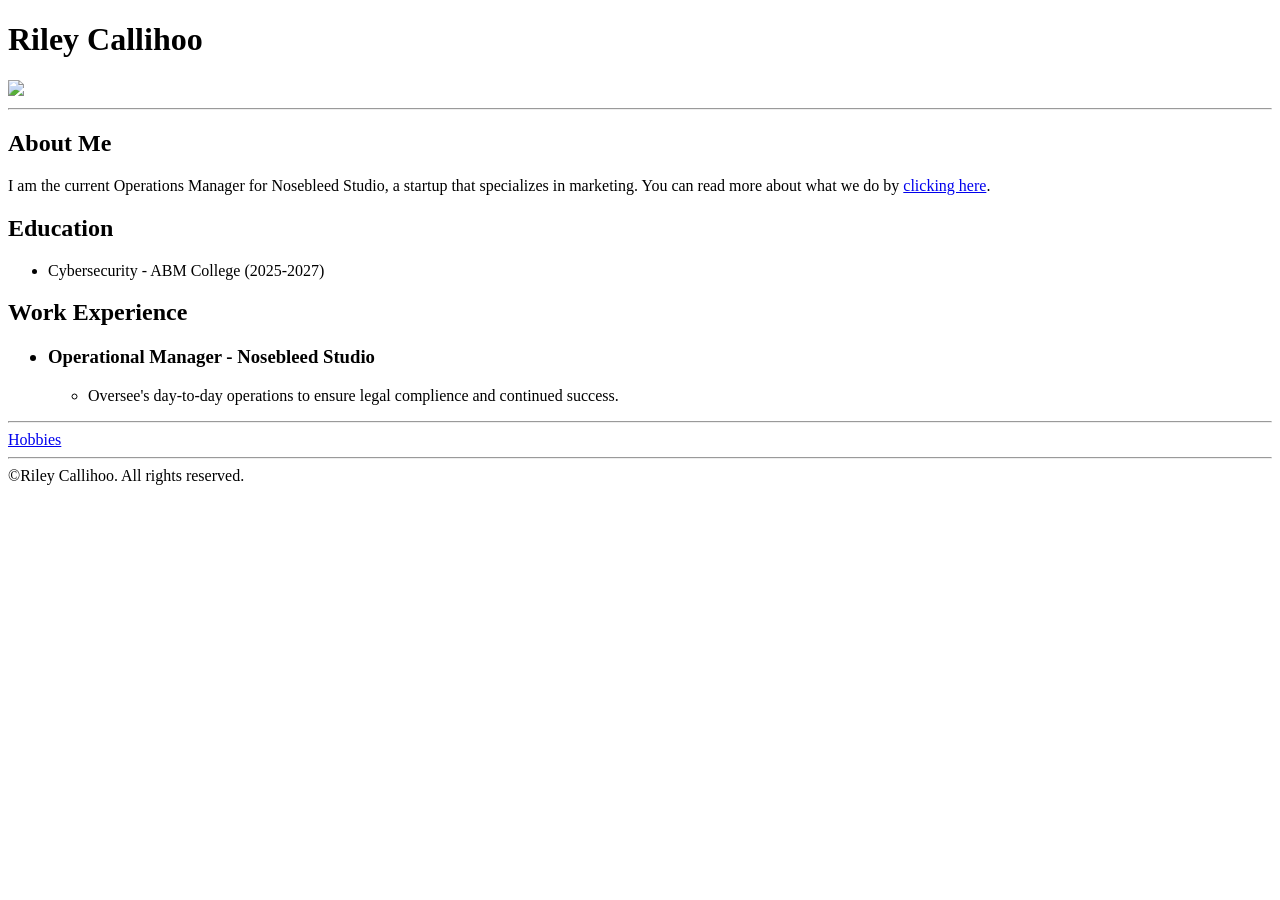
==== index.html @ b6b5e61f "Add files via upload" ====
<!DOCTYPE html>
<html lang="en">
<head>
    <meta charset="UTF-8">
    <meta name="viewport" content="width=device-width, initial-scale=1.0">
    <title>Summery</title>
</head>
<body>
    <h1>Riley Callihoo</h1>
    <image src="./assets/images/riley.jpg" width="200"></image>
    <hr/>

    <h2>About Me</h2>
    <p>I am the current Operations Manager for Nosebleed Studio, a startup that specializes in marketing. You can read more about what we do by <a href="https://nosebleedstudio.ca/">clicking here</a>.</p>

    <h2>Education</h2>
    <ul>
    <li>Cybersecurity - ABM College (2025-2027)</li>
    </ul>
    <h2>Work Experience</h2>
    <ul>
        <h3><li>Operational Manager - Nosebleed Studio</li></h3>
        <ul>
            <li><p>Oversee's day-to-day operations to ensure legal complience and continued success.</p></li>

        </ul>
    </ul>

    <hr/>
        <a href="hobbies.html">Hobbies</a>
    <hr/>
           
        
    
       
<footer>©Riley Callihoo. All rights reserved.</footer>
</body>
</html>
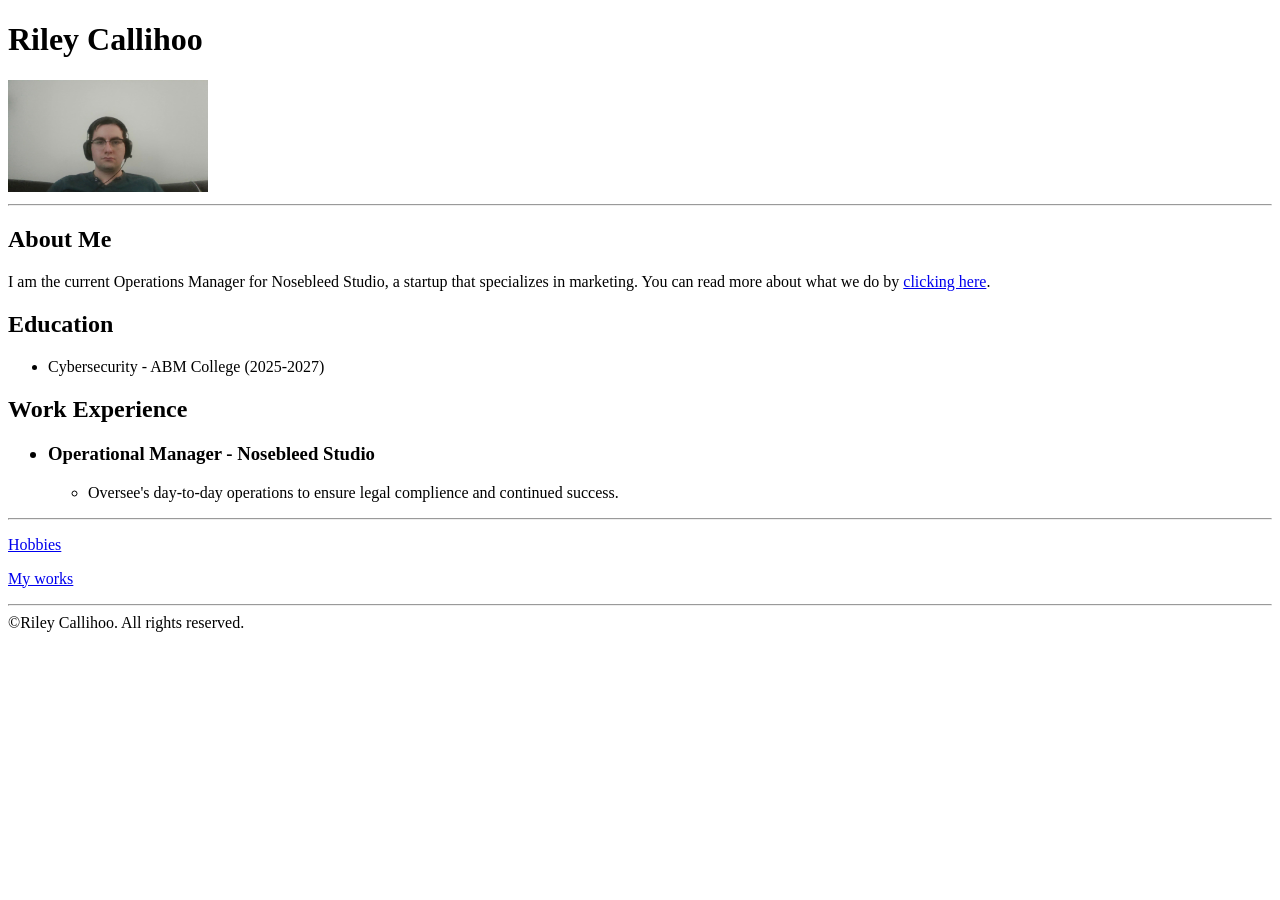
==== commit 66ae7d8a: "Add files via upload" ====
--- a/index.html
+++ b/index.html
@@ -4,10 +4,10 @@
     <meta charset="UTF-8">
     <meta name="viewport" content="width=device-width, initial-scale=1.0">
     <title>Summery</title>
-</head>
+   
 <body>
     <h1>Riley Callihoo</h1>
-    <image src="./assets/images/riley.jpg" width="200"></image>
+    <image src="./assets/images/riley.jpg" width="200px"></image>
     <hr/>
 
     <h2>About Me</h2>
@@ -27,7 +27,11 @@
     </ul>
 
     <hr/>
-        <a href="hobbies.html">Hobbies</a>
+        <p><a href="./hobbies.html">Hobbies</a></p>
+        <p><a href="./mywork.html">My works </a></p>
+            
+        
+
     <hr/>
            
         
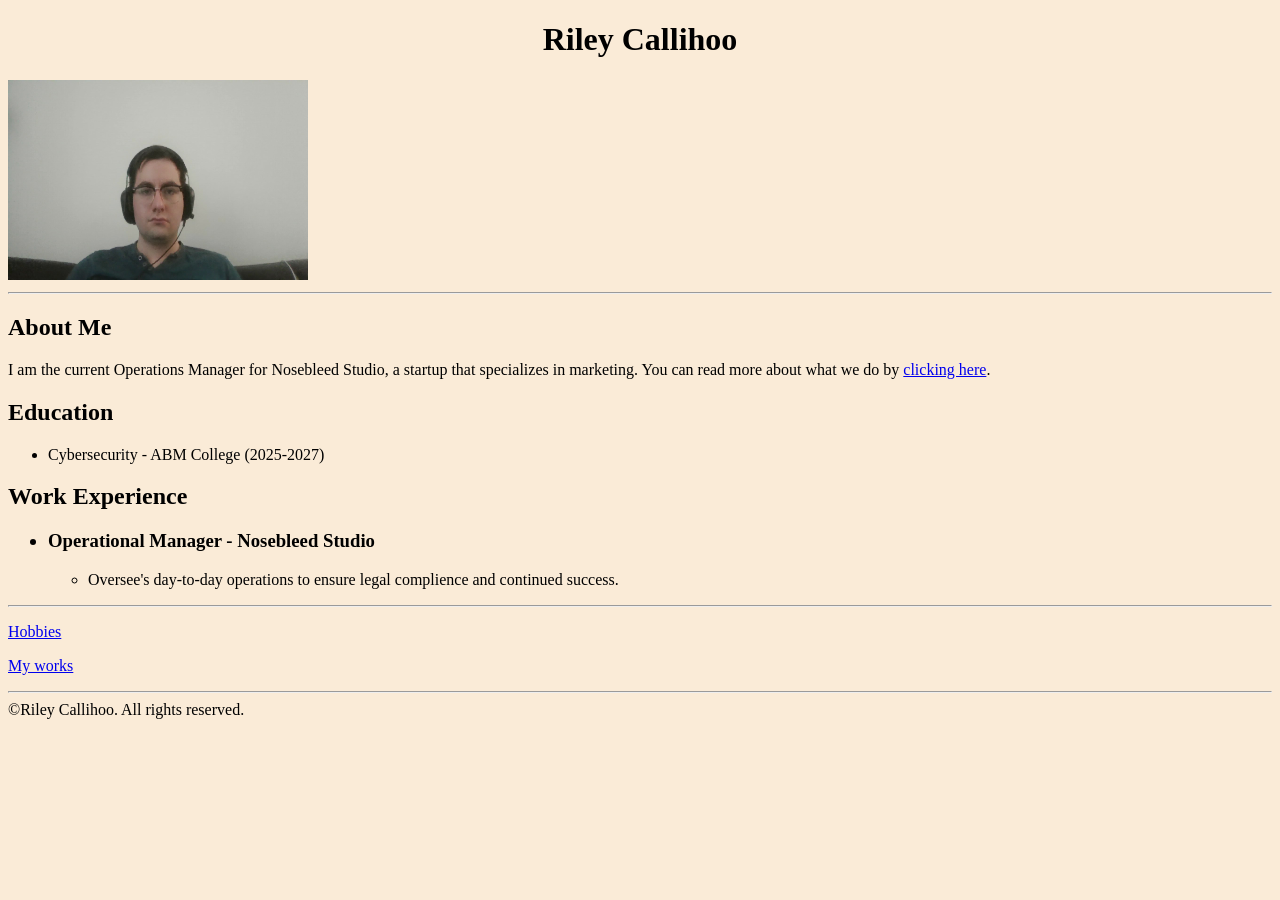
==== commit e451b782: "Add files via upload" ====
--- a/index.html
+++ b/index.html
@@ -4,12 +4,12 @@
     <meta charset="UTF-8">
     <meta name="viewport" content="width=device-width, initial-scale=1.0">
     <title>Summery</title>
-   
+    <link rel="stylesheet" href="./style.css" />
 <body>
     <h1>Riley Callihoo</h1>
-    <image src="./assets/images/riley.jpg" width="200px"></image>
+    <image src="./assets/images/riley.jpg" id="profile"></image>
     <hr/>
-
+    
     <h2>About Me</h2>
     <p>I am the current Operations Manager for Nosebleed Studio, a startup that specializes in marketing. You can read more about what we do by <a href="https://nosebleedstudio.ca/">clicking here</a>.</p>
 
--- a/style.css
+++ b/style.css
@@ -0,0 +1,50 @@
+
+body{
+ background-color: antiquewhite;
+
+}
+
+
+
+h1{
+text-align: center;
+}
+
+
+img{
+height: 200px;
+width: 200px;
+}
+#profile {
+  width: 300px;
+}
+
+
+
+.color-title{
+font-weight: normal
+
+}
+
+#red{
+  background-color: black;
+  color:red
+  
+  
+}
+#blue{
+  background-color: black;
+  color:blue
+}
+#orange{
+  background-color: black;
+  color:orange
+}
+#green{
+  background-color: black;
+  color:green
+}
+#yellow{
+  background-color: black;
+  color:yellow
+}
